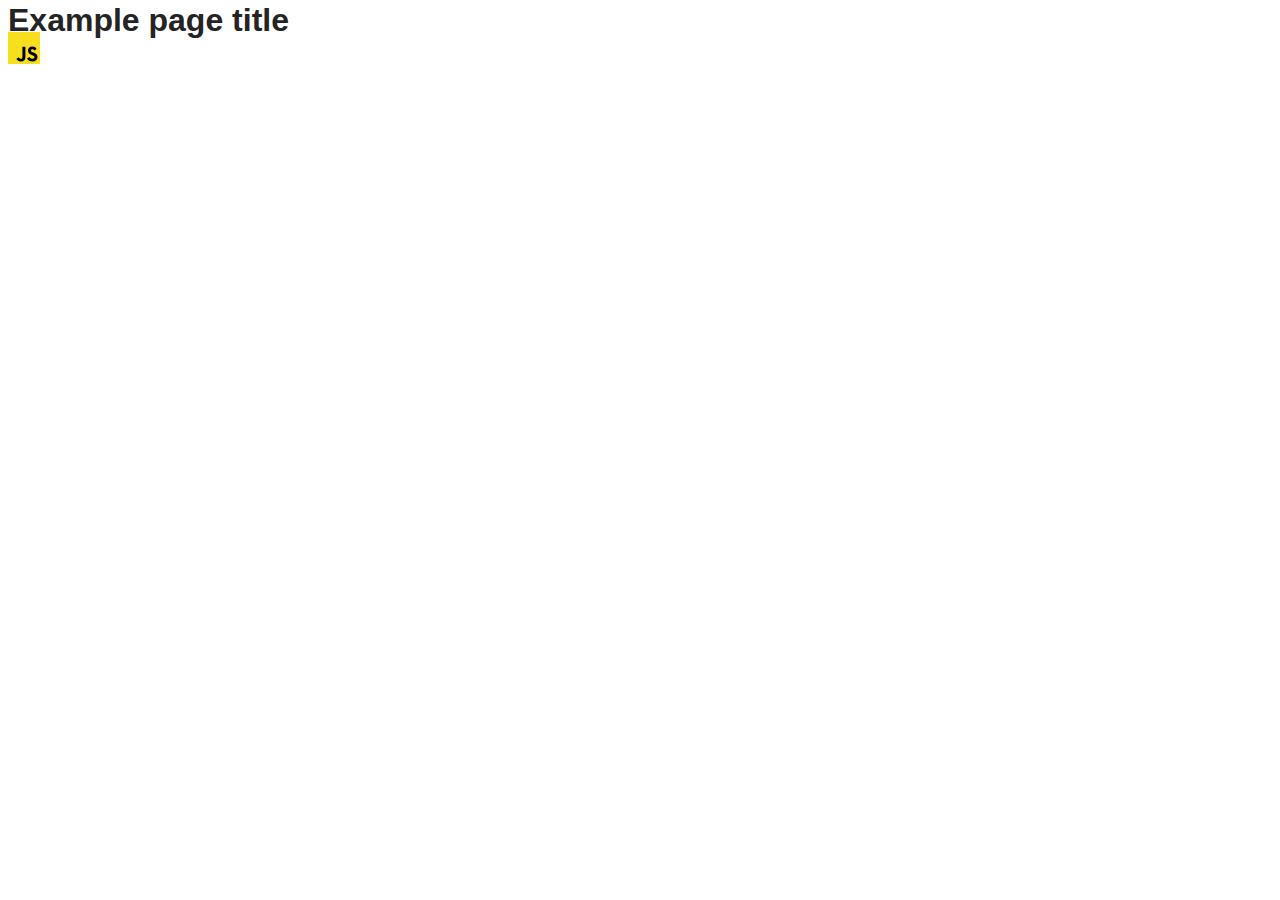
==== src/index.html @ f27ca3f2 "Initial commit" ====
<!DOCTYPE html>
<html lang="en">
  <head>
    <meta charset="UTF-8" />
    <link rel="icon" type="image/svg+xml" href="/favicon.svg" />
    <meta name="viewport" content="width=device-width, initial-scale=1.0" />
    <title>Vanilla App Template</title>
    <link rel="stylesheet" href="./css/styles.css" />
  </head>
  <body>
    <load ="partials/header.html" />

    <section>
      <h1>Example page title</h1>
      <!-- Path to images as from index.html file -->
      <img src="./img/javascript.svg" alt="" />
    </section>

    <!-- Loads the specified .html file -->
    <load ="partials/vite-promo.html" />

    <script type="module" src="./main.js"></script>
  </body>
</html>
---- src/css/styles.css ----
/**
  |============================
  | include css partials with
  | default @import url()
  |============================
*/
@import url('./reset.css');
@import url('./vite-promo.css');
@import url('./header.css');

:root {
  font-family: Inter, Avenir, Helvetica, Arial, sans-serif;
  font-size: 16px;
  line-height: 24px;
  font-weight: 400;

  color: #242424;
  background-color: rgba(255, 255, 255, 0.87);

  font-synthesis: none;
  text-rendering: optimizeLegibility;
  -webkit-font-smoothing: antialiased;
  -moz-osx-font-smoothing: grayscale;
  -webkit-text-size-adjust: 100%;
}
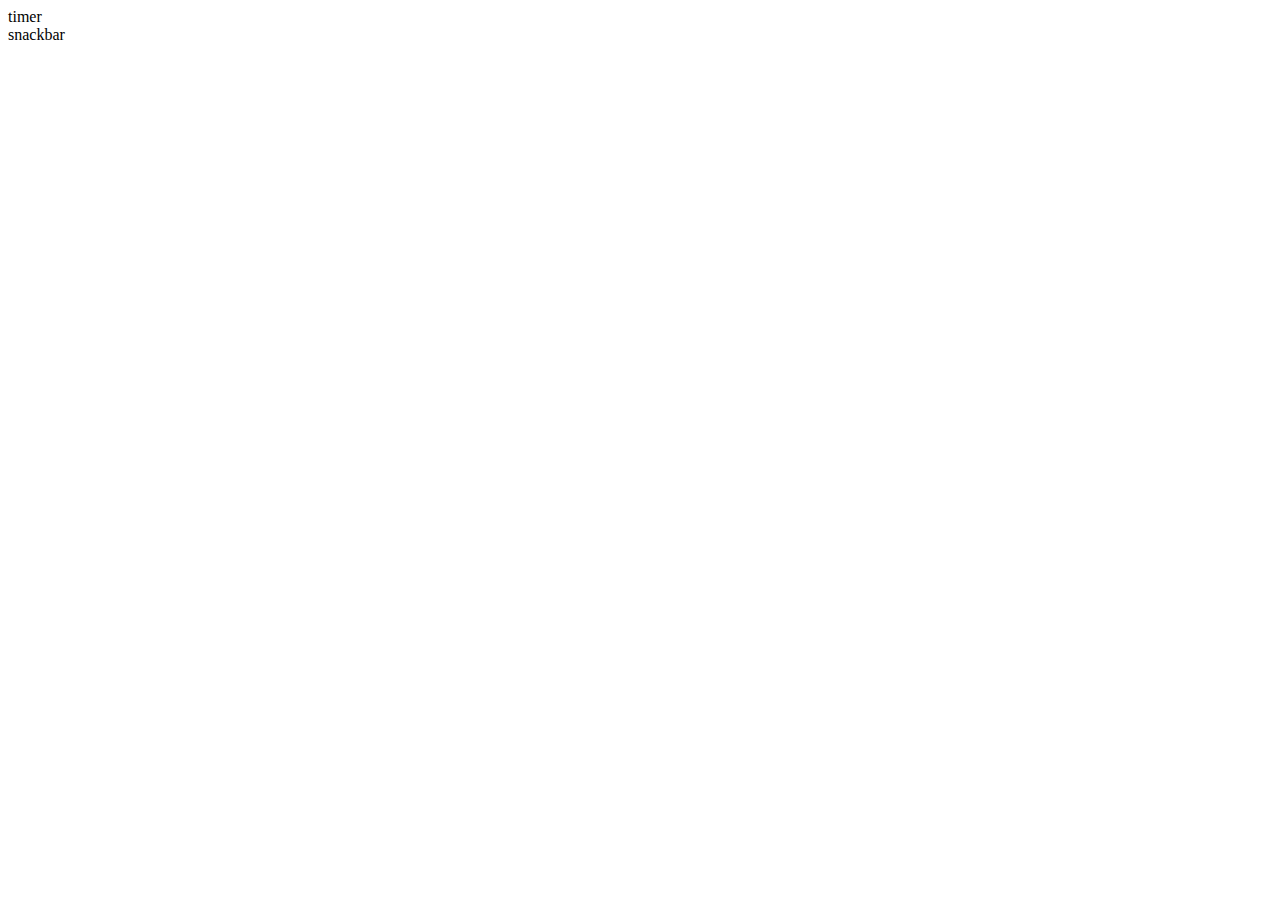
==== commit 8ab51bf1: "prepare project" ====
--- a/src/index.html
+++ b/src/index.html
@@ -8,17 +8,12 @@
     <link rel="stylesheet" href="./css/styles.css" />
   </head>
   <body>
-    <load ="partials/header.html" />
-
-    <section>
-      <h1>Example page title</h1>
-      <!-- Path to images as from index.html file -->
-      <img src="./img/javascript.svg" alt="" />
-    </section>
-
-    <!-- Loads the specified .html file -->
-    <load ="partials/vite-promo.html" />
-
+    <nav>
+      <ul>
+        <li><a href="./1-timer.html">timer</a></li>
+        <li><a href="./2-snackbar.html">snackbar</a></li>
+      </ul>
+    </nav>
     <script type="module" src="./main.js"></script>
   </body>
 </html>
--- a/src/css/styles.css
+++ b/src/css/styles.css
@@ -5,21 +5,3 @@
   |============================
 */
 @import url('./reset.css');
-@import url('./vite-promo.css');
-@import url('./header.css');
-
-:root {
-  font-family: Inter, Avenir, Helvetica, Arial, sans-serif;
-  font-size: 16px;
-  line-height: 24px;
-  font-weight: 400;
-
-  color: #242424;
-  background-color: rgba(255, 255, 255, 0.87);
-
-  font-synthesis: none;
-  text-rendering: optimizeLegibility;
-  -webkit-font-smoothing: antialiased;
-  -moz-osx-font-smoothing: grayscale;
-  -webkit-text-size-adjust: 100%;
-}
